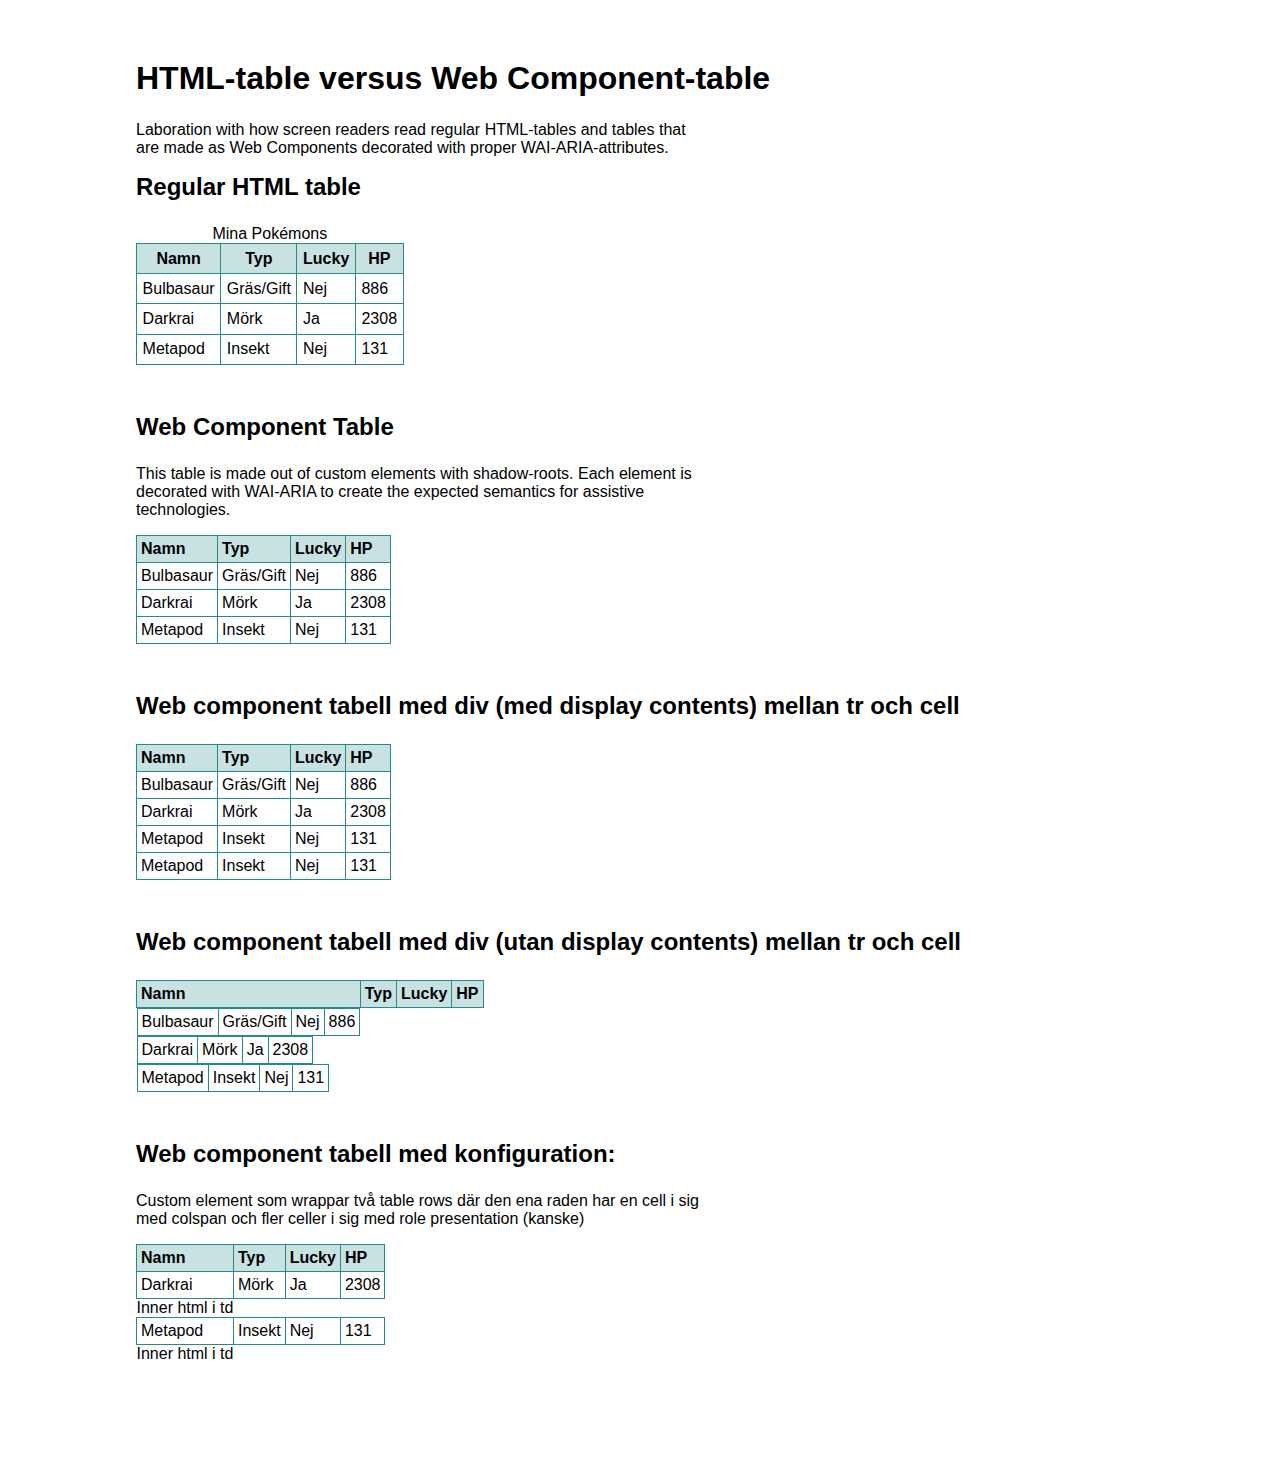
==== pages/table.html @ 167cd5f4 "Påbörjat jobb med att skapa flera sidor för innehåll. Lite stil" ====
<!DOCTYPE html lang="en">

<head>
    <meta charset="utf-8">
    <meta http-equiv="X-UA-Compatible" content="IE=edge">
    <meta name="viewport" content="width=device-width, initial-scale=1">

    <title>Accessibility - Table vs Web Components Table</title>
    <meta name="description"
        content="Lab with screen readers and how they work with native table-elements and Web Components as table-elements with the right WAI-ARIA. ">
    <link rel="stylesheet" href="../main.css" />
</head>

<body>
    <div class="main-container">
        <h1>HTML-table versus Web Component-table</h1>
        <p>Laboration with how screen readers read regular HTML-tables and tables that are made as Web Components
            decorated with proper WAI-ARIA-attributes.</p>
        <h2>Regular HTML table</h2>
        <table>
            <caption>Mina Pokémons</caption>
            <tr>
                <th scope="col">Namn</th>
                <th scope="col">Typ</th>
                <th scope="col">Lucky</th>
                <th scope="col">HP</th>
            </tr>
            <tr>
                <td>Bulbasaur</td>
                <td>Gräs/Gift</td>
                <td>Nej</td>
                <td>886</td>
            </tr>
            <tr>
                <td>Darkrai</td>
                <td>Mörk</td>
                <td>Ja</td>
                <td>2308</td>
            </tr>
            <tr>
                <td>Metapod</td>
                <td>Insekt</td>
                <td>Nej</td>
                <td>131</td>
            </tr>
        </table>

        <h2>Web Component Table</h2>
        <p>This table is made out of custom elements with shadow-roots. Each element is decorated with WAI-ARIA to
            create the expected semantics for assistive technologies.</p>
        <wc-table aria-label="Mina Pokémons">
            <wc-tr>
                <wc-th>Namn</wc-th>
                <wc-th>Typ</wc-th>
                <wc-th>Lucky</wc-th>
                <wc-th>HP</wc-th>
            </wc-tr>
            <wc-body>
                <wc-tr>
                    <wc-td>Bulbasaur</wc-td>
                    <wc-td>Gräs/Gift</wc-td>
                    <wc-td>Nej</wc-td>
                    <wc-td>886</wc-td>
                </wc-tr>
                <wc-tr>
                    <wc-td>Darkrai</wc-td>
                    <wc-td>Mörk</wc-td>
                    <wc-td>Ja</wc-td>
                    <wc-td>2308</wc-td>
                </wc-tr>
                <wc-tr>
                    <wc-td>Metapod</wc-td>
                    <wc-td>Insekt</wc-td>
                    <wc-td>Nej</wc-td>
                    <wc-td>131</wc-td>
                </wc-tr>
            </wc-body>
        </wc-table>

        <h2>Web component tabell med div (med display contents) mellan tr och cell</h2>
        <wc-table aria-label="Mina Pokemons">
            <wc-tr>
                <wc-th>Namn</wc-th>
                <wc-th>Typ</wc-th>
                <wc-th>Lucky</wc-th>
                <wc-th>HP</wc-th>
            </wc-tr>
            <wc-body>
                <wc-tr>
                    <div style="display: contents;">
                        <wc-td>Bulbasaur</wc-td>
                        <wc-td>Gräs/Gift</wc-td>
                        <wc-td>Nej</wc-td>
                        <wc-td>886</wc-td>
                    </div>
                </wc-tr>
                <wc-tr>
                    <div style="display: contents;">
                        <wc-td>Darkrai</wc-td>
                        <wc-td>Mörk</wc-td>
                        <wc-td>Ja</wc-td>
                        <wc-td>2308</wc-td>
                    </div>
                </wc-tr>
                <wc-tr>
                    <div style="display: contents;">
                        <wc-td>Metapod</wc-td>
                        <wc-td>Insekt</wc-td>
                        <wc-td>Nej</wc-td>
                        <wc-td>131</wc-td>
                    </div>
                </wc-tr>
                <wc-tr>
                    <div style="display: contents;">
                        <wc-td>Metapod</wc-td>
                        <wc-td>Insekt</wc-td>
                        <wc-td>Nej</wc-td>
                        <wc-td>131</wc-td>
                    </div>
                </wc-tr>
            </wc-body>
        </wc-table>

        <h2>Web component tabell med div (utan display contents) mellan tr och cell</h2>
        <wc-table>
            <wc-tr>
                <wc-th>Namn</wc-th>
                <wc-th>Typ</wc-th>
                <wc-th>Lucky</wc-th>
                <wc-th>HP</wc-th>
            </wc-tr>
            <wc-body>
                <wc-tr>
                    <div>
                        <wc-td>Bulbasaur</wc-td>
                        <wc-td>Gräs/Gift</wc-td>
                        <wc-td>Nej</wc-td>
                        <wc-td>886</wc-td>
                    </div>
                </wc-tr>
                <wc-tr>
                    <div>
                        <wc-td>Darkrai</wc-td>
                        <wc-td>Mörk</wc-td>
                        <wc-td>Ja</wc-td>
                        <wc-td>2308</wc-td>
                    </div>
                </wc-tr>
                <wc-tr>
                    <div>
                        <wc-td>Metapod</wc-td>
                        <wc-td>Insekt</wc-td>
                        <wc-td>Nej</wc-td>
                        <wc-td>131</wc-td>
                    </div>
                </wc-tr>
            </wc-body>
        </wc-table>

        <h2>Web component tabell med konfiguration: </h2>
        <p>Custom element som wrappar två table rows där den ena raden har en cell i sig med colspan och fler celler i
            sig med role presentation (kanske)
        </p>
        <wc-table>
            <wc-tr>
                <wc-th>Namn</wc-th>
                <wc-th>Typ</wc-th>
                <wc-th>Lucky</wc-th>
                <wc-th>HP</wc-th>
            </wc-tr>
            <wc-body>
                <wc-two-rows>
                    <wc-td>Darkrai</wc-td>
                    <wc-td>Mörk</wc-td>
                    <wc-td>Ja</wc-td>
                    <wc-td>2308</wc-td>
                </wc-two-rows>
                <wc-two-rows>
                    <wc-td>Metapod</wc-td>
                    <wc-td>Insekt</wc-td>
                    <wc-td>Nej</wc-td>
                    <wc-td>131</wc-td>
                </wc-two-rows>
            </wc-body>
        </wc-table>
    </div>
</body>

<script src="../web-componets.js"></script>

</html>
---- main.css ----
/*
colors
#228C8A
#2834F5;
*/

body {
    width: 100%;
    height: 100%;
    font-family: Helvetica, Arial, sans-serif;
    font-size: 1rem;
}

h1 {
    margin: 0.25rem 0 1.5rem 0;
}

h2 {
    margin: 0.5rem 0 1.5rem 0;
}

p,
h1,
h2,
h3,
h4 {
    max-width: 64ch;
}

p {
    margin-bottom: 1rem;
}

a {
    text-decoration: underline;
    color: #2834F5;
    padding: 0.2rem;
}

a:hover {
    background-color: rgba(40, 52, 245, 0.1)
}

li,
ul {
    list-style: none;
}

ul {
    margin: 0;
    padding: 0;
    margin-left: 1rem;
}

li {

    margin: 0.5rem 0;
}

li::before {
    content: '⇨';
    color: #2834F5;
    padding-right: 0.5rem;
    font-size: 1.125rem;
    position: relative;
    top: 2px;
}

.main-container {
    margin: 0 auto;
    max-width: 1024px;
    padding: 3rem 0.5rem;
}

/* Table CSS
................. */
table,
wc-table {
    border-collapse: collapse;
    margin-bottom: 3rem;
}

th,
td,
wc-th,
wc-td {
    border: 1px solid #228C8A;
    padding: 0.35rem;
    column-gap: 0.25rem;
}

th,
wc-th {
    background-color: rgba(34, 140, 138, 0.25);
}
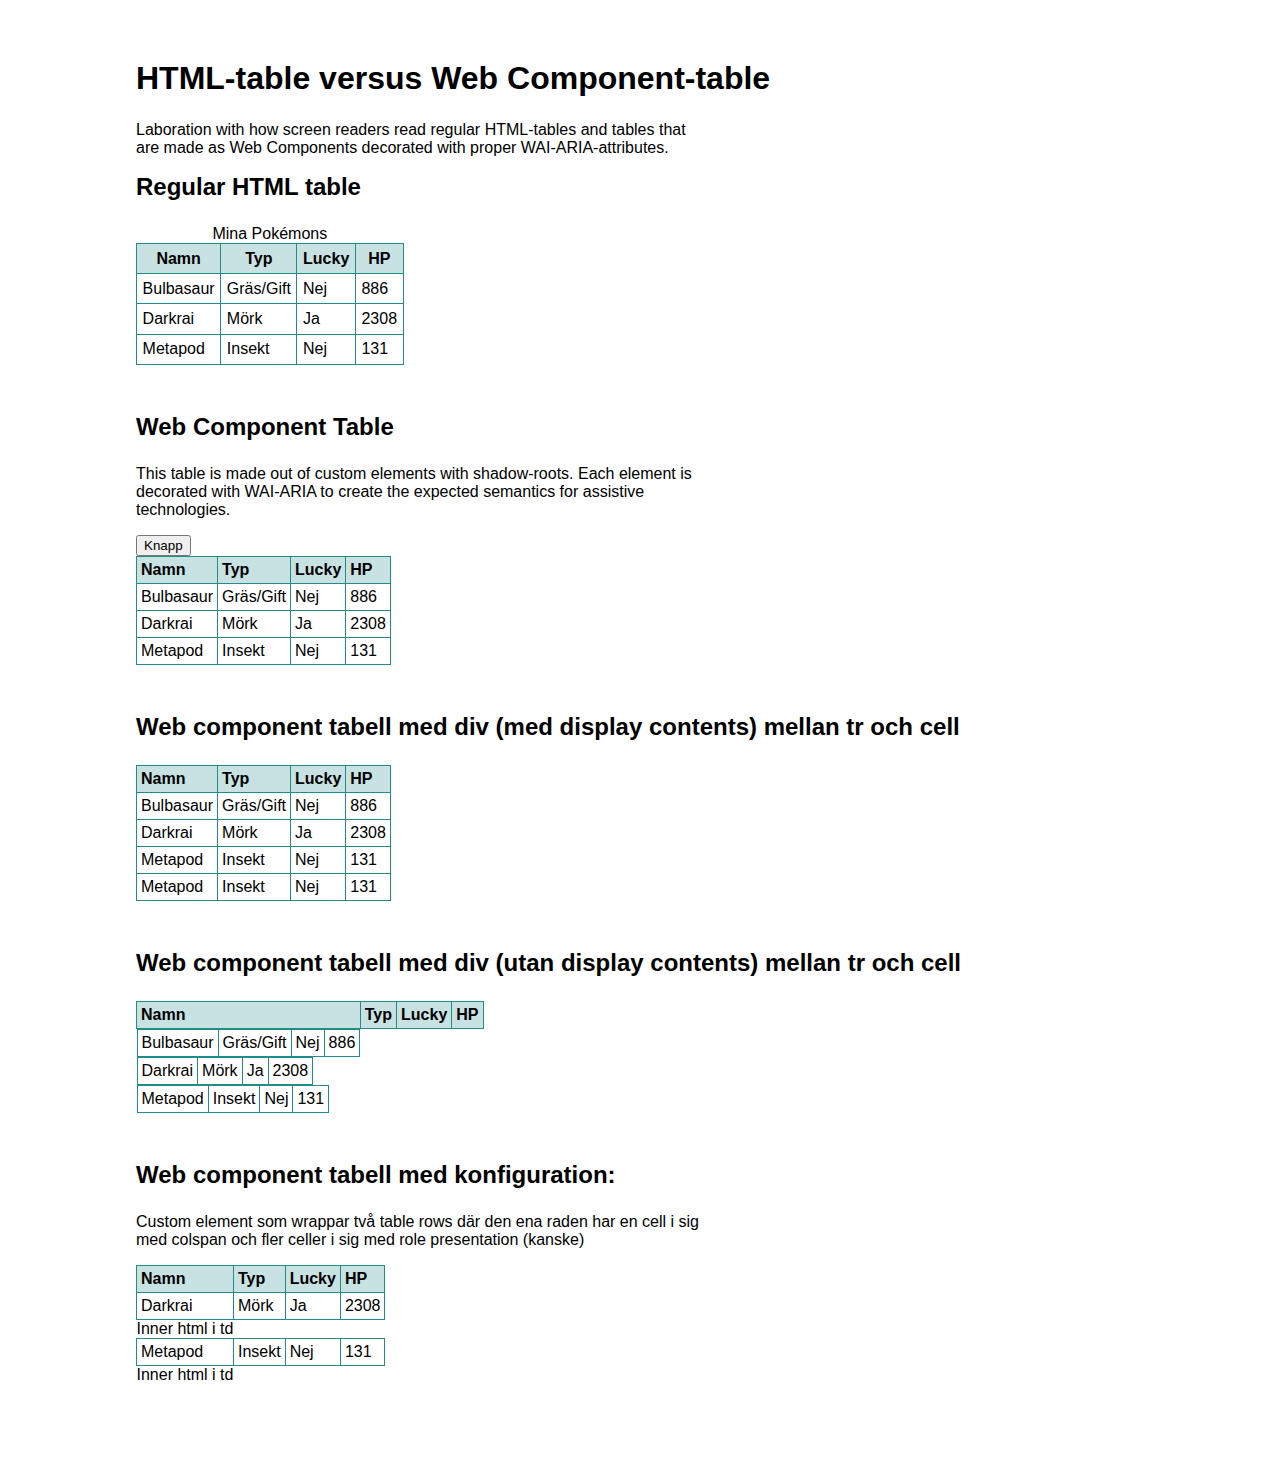
==== commit 14d4744a: "Test med config runt table" ====
--- a/pages/table.html
+++ b/pages/table.html
@@ -48,34 +48,36 @@
         <h2>Web Component Table</h2>
         <p>This table is made out of custom elements with shadow-roots. Each element is decorated with WAI-ARIA to
             create the expected semantics for assistive technologies.</p>
-        <wc-table aria-label="Mina Pokémons">
-            <wc-tr>
-                <wc-th>Namn</wc-th>
-                <wc-th>Typ</wc-th>
-                <wc-th>Lucky</wc-th>
-                <wc-th>HP</wc-th>
-            </wc-tr>
-            <wc-body>
+        <table-wrapper-sh>
+            <wc-table aria-label="Mina Pokémons">
                 <wc-tr>
-                    <wc-td>Bulbasaur</wc-td>
-                    <wc-td>Gräs/Gift</wc-td>
-                    <wc-td>Nej</wc-td>
-                    <wc-td>886</wc-td>
+                    <wc-th>Namn</wc-th>
+                    <wc-th>Typ</wc-th>
+                    <wc-th>Lucky</wc-th>
+                    <wc-th>HP</wc-th>
                 </wc-tr>
-                <wc-tr>
-                    <wc-td>Darkrai</wc-td>
-                    <wc-td>Mörk</wc-td>
-                    <wc-td>Ja</wc-td>
-                    <wc-td>2308</wc-td>
-                </wc-tr>
-                <wc-tr>
-                    <wc-td>Metapod</wc-td>
-                    <wc-td>Insekt</wc-td>
-                    <wc-td>Nej</wc-td>
-                    <wc-td>131</wc-td>
-                </wc-tr>
-            </wc-body>
-        </wc-table>
+                <wc-body>
+                    <wc-tr>
+                        <wc-td>Bulbasaur</wc-td>
+                        <wc-td>Gräs/Gift</wc-td>
+                        <wc-td>Nej</wc-td>
+                        <wc-td>886</wc-td>
+                    </wc-tr>
+                    <wc-tr>
+                        <wc-td>Darkrai</wc-td>
+                        <wc-td>Mörk</wc-td>
+                        <wc-td>Ja</wc-td>
+                        <wc-td>2308</wc-td>
+                    </wc-tr>
+                    <wc-tr>
+                        <wc-td>Metapod</wc-td>
+                        <wc-td>Insekt</wc-td>
+                        <wc-td>Nej</wc-td>
+                        <wc-td>131</wc-td>
+                    </wc-tr>
+                </wc-body>
+            </wc-table>
+        </table-wrapper-sh>
 
         <h2>Web component tabell med div (med display contents) mellan tr och cell</h2>
         <wc-table aria-label="Mina Pokemons">
